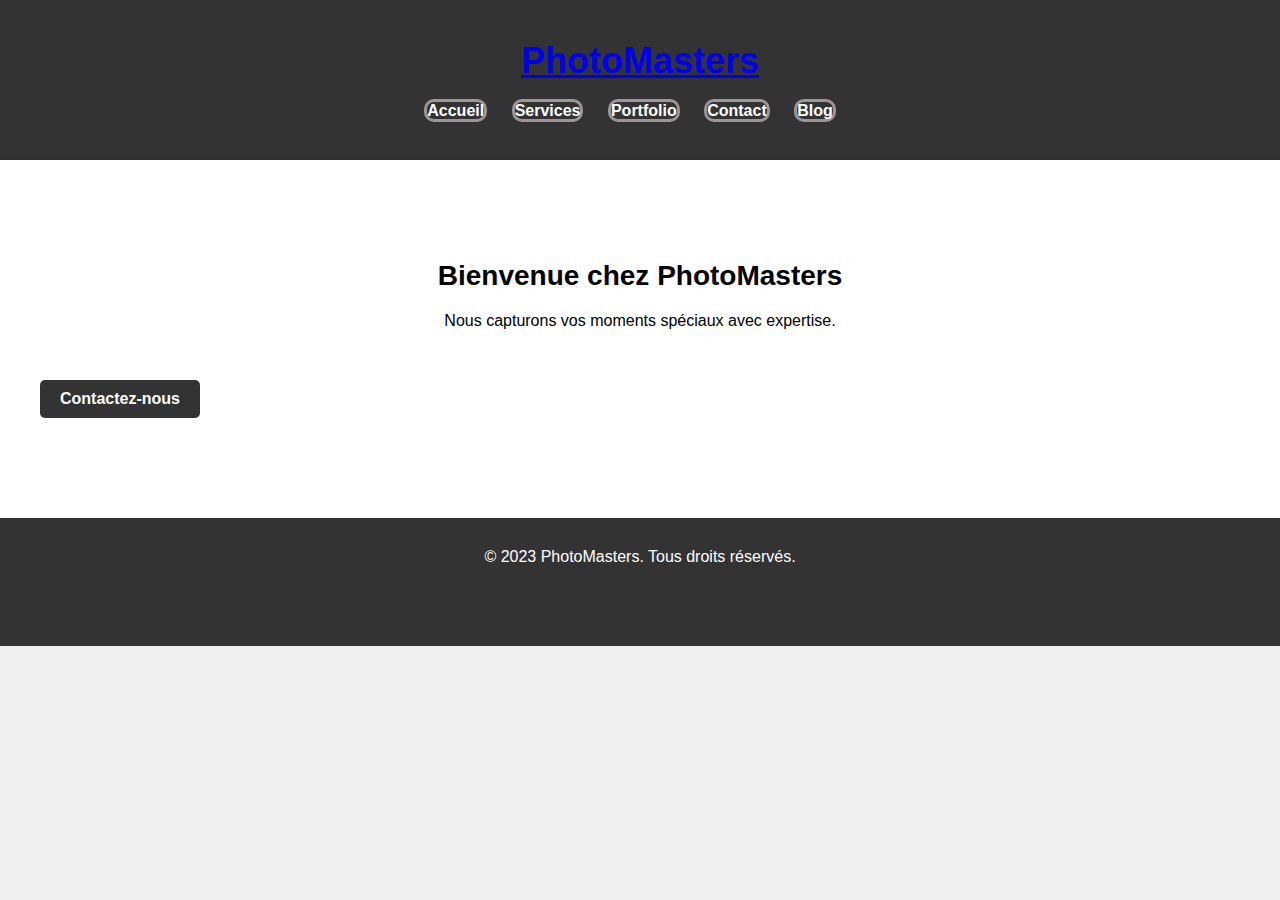
==== index.html @ c2cd759c "firstVersion" ====
<!DOCTYPE html>
<html lang="en">
<head>
    <meta charset="UTF-8">
    <meta name="viewport" content="width=device-width, initial-scale=1.0">
    <link rel="stylesheet" href="styles.css">
    <title>PhotoMasters</title>
</head>
<body>
    <header>
        <div class="container">
            <h1><a href="index.html">PhotoMasters</a></h1>
            <nav>
                <ul>
                    <li><a href="index.html">Accueil</a></li>
                    <li><a href="services.html">Services</a></li>
                    <li><a href="#portfolio">Portfolio</a></li>
                    <li><a href="contact.html">Contact</a></li>
                    <li><a href="blog.html">Blog</a></li>
                </ul>
            </nav>
        </div>
    </header>
    
    <main>
        <section id="home">
            <div class="container">
                <h2>Bienvenue chez PhotoMasters</h2>
                <p>Nous capturons vos moments spéciaux avec expertise.</p>
                <a href="contact.html" class="btn">Contactez-nous</a>
            </div>
        </section>
        
    </main>

    <footer>
        <div class="container">
            <p>&copy; 2023 PhotoMasters. Tous droits réservés.</p>
        </div>
    </footer>

 
</body>
</html>
---- styles.css ----
/* Réinitialisation des styles par défaut */
body, h1, h2, ul, li, p, form {
margin: 0;
padding: 0;
}

/* Styles généraux */
body {
font-family: Arial, sans-serif;
background-color: #f0f0f0;
}

.container {
max-width: 1200px;
margin: 0 auto;
padding: 20px;
}

header {
background-color: #333;
color: #fff;
padding: 20px 0;
text-align: center;
}

header h1 {
font-size: 36px;
margin-bottom: 10px;
}

nav ul {
list-style: none;
text-align: center;
margin-top: 20px;

}

nav li {
display: inline;
margin-right: 20px;
border: #9c9595 solid 3px;
border-radius: 10px;
}

nav a {
text-decoration: none;
color: #fff;
font-weight: bold;
}

main {
background-color: #fff;
box-shadow: 0 0 10px rgba(0, 0, 0, 0.1);
padding: 40px 0;
}

section {
padding: 40px 0;
}

h2 {
font-size: 28px;
margin-bottom: 20px;
text-align: center;
}
p{
    text-align: center;
    padding-bottom: 50px;
}

/* Styles de bouton */
.btn {
display: inline-block;
padding: 10px 20px;
background-color: #333;
color: #fff;
text-decoration: none;
border-radius: 5px;
font-weight: bold;
}

/* Styles de blog */
.content {
    display: grid;
    grid-template-columns: repeat(3, 1fr);
    gap: 20px;
}
.content .card {
    margin: 50px 20px;
    border-radius: 10px;
    box-shadow: 0px 0px 5px 0px gray;
    background-color: #fff;
    transition: transform 0.4s ease;
}

.content .card:hover {
    transform: scale(1.1);
}

.content .card img {
    width: 100%;
    height: auto;
    border-radius: 10px;
    
}

.content .card h4 {
    margin-top: 30px;
    margin-left: 10px;
    font-size: 20px;
}

.content .card p {
    text-align: left;
    font-size: 15px;
    color: #9c9595;
    line-height: 1.5;
    padding: 10px;
}


/* Styles des services */
.services-grid {
    display: grid;
    grid-template-columns: repeat(3, 1fr);
    gap: 20px;
}

#services img {
    max-width: 100%;
    height: 300px;
    border-radius: 10px;
    transition: transform 0.5s ease;
}

#services img:hover {
    transform: scale(1.1);
}

/* Styles du formulaire de contact */
form label, form textarea, form input, form button {
display: block;
margin-bottom: 20px;
width: 100%;
}

form textarea {
height: 150px;
}

form button {
background-color: #333;
color: #fff;
padding: 10px;
border: none;
cursor: pointer;
}

/* Styles de pied de page */
footer {
background-color: #333;
color: #fff;
text-align: center;
padding: 10px 0;
}

/* Styles responsives */
@media screen and (max-width: 768px) {
header h1 {
font-size: 24px;
}

nav li {
margin-right: 10px;
}

.btn {
font-size: 14px;
padding: 8px 16px;
}

.services-grid {
grid-template-columns: repeat(1, 1fr);
}
}
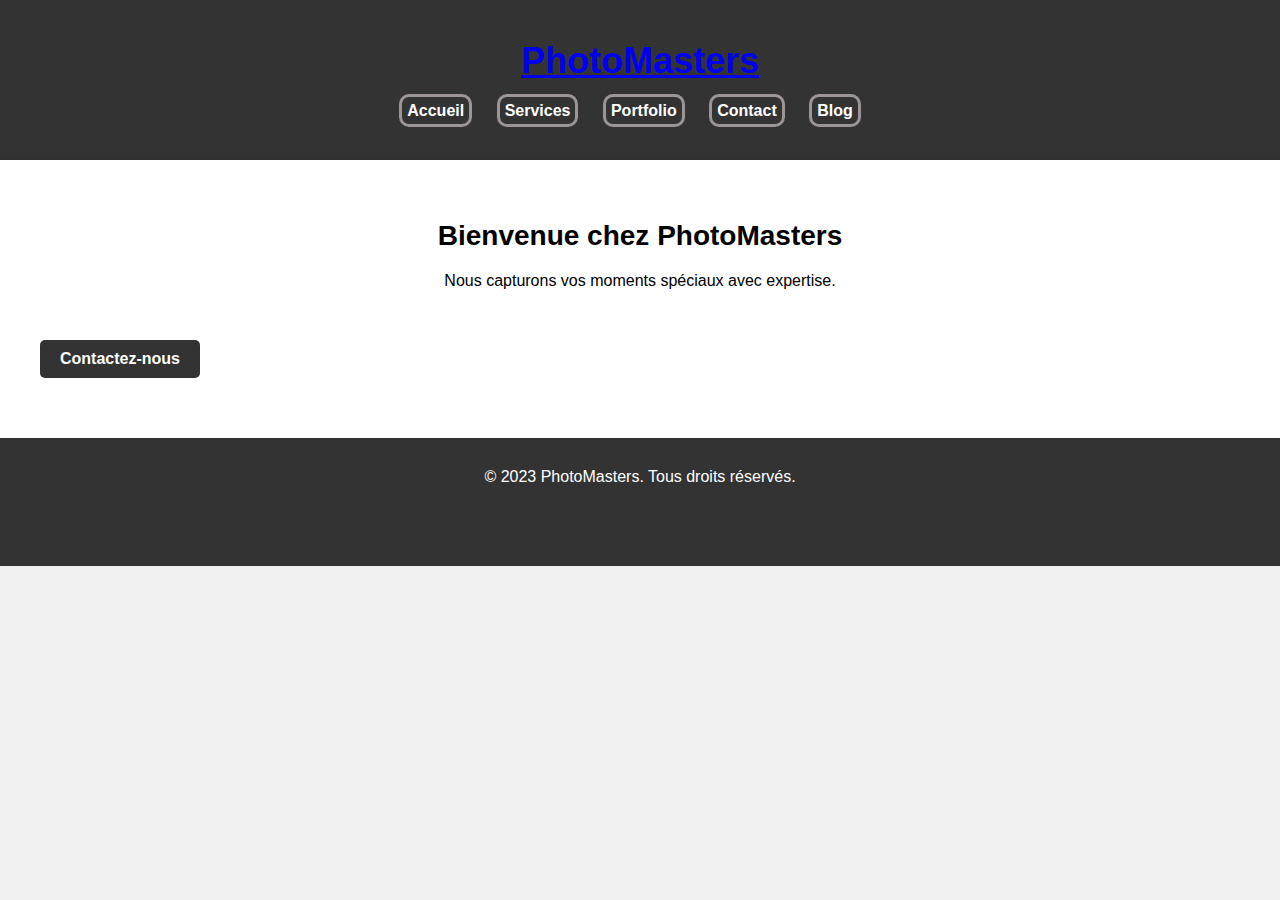
==== commit ff1b2c1f: "version2.1" ====
--- a/index.html
+++ b/index.html
@@ -12,11 +12,11 @@
             <h1><a href="index.html">PhotoMasters</a></h1>
             <nav>
                 <ul>
-                    <li><a href="index.html">Accueil</a></li>
-                    <li><a href="services.html">Services</a></li>
-                    <li><a href="#portfolio">Portfolio</a></li>
-                    <li><a href="contact.html">Contact</a></li>
-                    <li><a href="blog.html">Blog</a></li>
+                    <li><a href="index.html" target="_blank" title="aller sur Accueil">Accueil</a></li>
+                    <li><a href="services.html" target="_blank" title="aller sur services">Services</a></li>
+                    <li><a href="#portfolio" target="_blank" title="aller sur portfolio">Portfolio</a></li>
+                    <li><a href="contact.html" target="_blank" title="aller sur contact">Contact</a></li>
+                    <li><a href="blog.html" target="_blank" title="aller sur blog">Blog</a></li>
                 </ul>
             </nav>
         </div>
--- a/styles.css
+++ b/styles.css
@@ -37,6 +37,7 @@
 }
 
 nav li {
+padding: 5px;
 display: inline;
 margin-right: 20px;
 border: #9c9595 solid 3px;
@@ -44,6 +45,7 @@
 }
 
 nav a {
+
 text-decoration: none;
 color: #fff;
 font-weight: bold;
@@ -52,7 +54,6 @@
 main {
 background-color: #fff;
 box-shadow: 0 0 10px rgba(0, 0, 0, 0.1);
-padding: 40px 0;
 }
 
 section {
@@ -78,6 +79,15 @@
 text-decoration: none;
 border-radius: 5px;
 font-weight: bold;
+}
+
+.cardbtn {
+    padding: 5px;
+    margin: 20px;
+    text-decoration: none;
+    background-color: #9c9595;
+    color: aliceblue;
+    border-radius: 10px;
 }
 
 /* Styles de blog */
@@ -86,10 +96,14 @@
     grid-template-columns: repeat(3, 1fr);
     gap: 20px;
 }
+
+.card{
+    height: 450px;
+}
 .content .card {
     margin: 50px 20px;
     border-radius: 10px;
-    box-shadow: 0px 0px 5px 0px gray;
+    box-shadow: 0px 0px 5px 0px rgb(95, 96, 92);
     background-color: #fff;
     transition: transform 0.4s ease;
 }
@@ -100,7 +114,7 @@
 
 .content .card img {
     width: 100%;
-    height: auto;
+    height: 200px;
     border-radius: 10px;
     
 }
@@ -116,7 +130,7 @@
     font-size: 15px;
     color: #9c9595;
     line-height: 1.5;
-    padding: 10px;
+    padding-bottom: 40px;
 }
 
 
@@ -131,11 +145,13 @@
     max-width: 100%;
     height: 300px;
     border-radius: 10px;
+    box-shadow: 0px 5px 10px 0px rgb(33, 3, 108);
     transition: transform 0.5s ease;
 }
 
 #services img:hover {
     transform: scale(1.1);
+    
 }
 
 /* Styles du formulaire de contact */
@@ -166,7 +182,12 @@
 }
 
 /* Styles responsives */
-@media screen and (max-width: 768px) {
+@media screen and (max-width: 1030px){
+    .content {
+        grid-template-columns: repeat(2, 2fr);
+        }
+    }
+@media screen and (max-width: 700px) {
 header h1 {
 font-size: 24px;
 }
@@ -183,4 +204,8 @@
 .services-grid {
 grid-template-columns: repeat(1, 1fr);
 }
-}
+.content {
+    grid-template-columns: repeat(1, 1fr);
+    }
+
+}
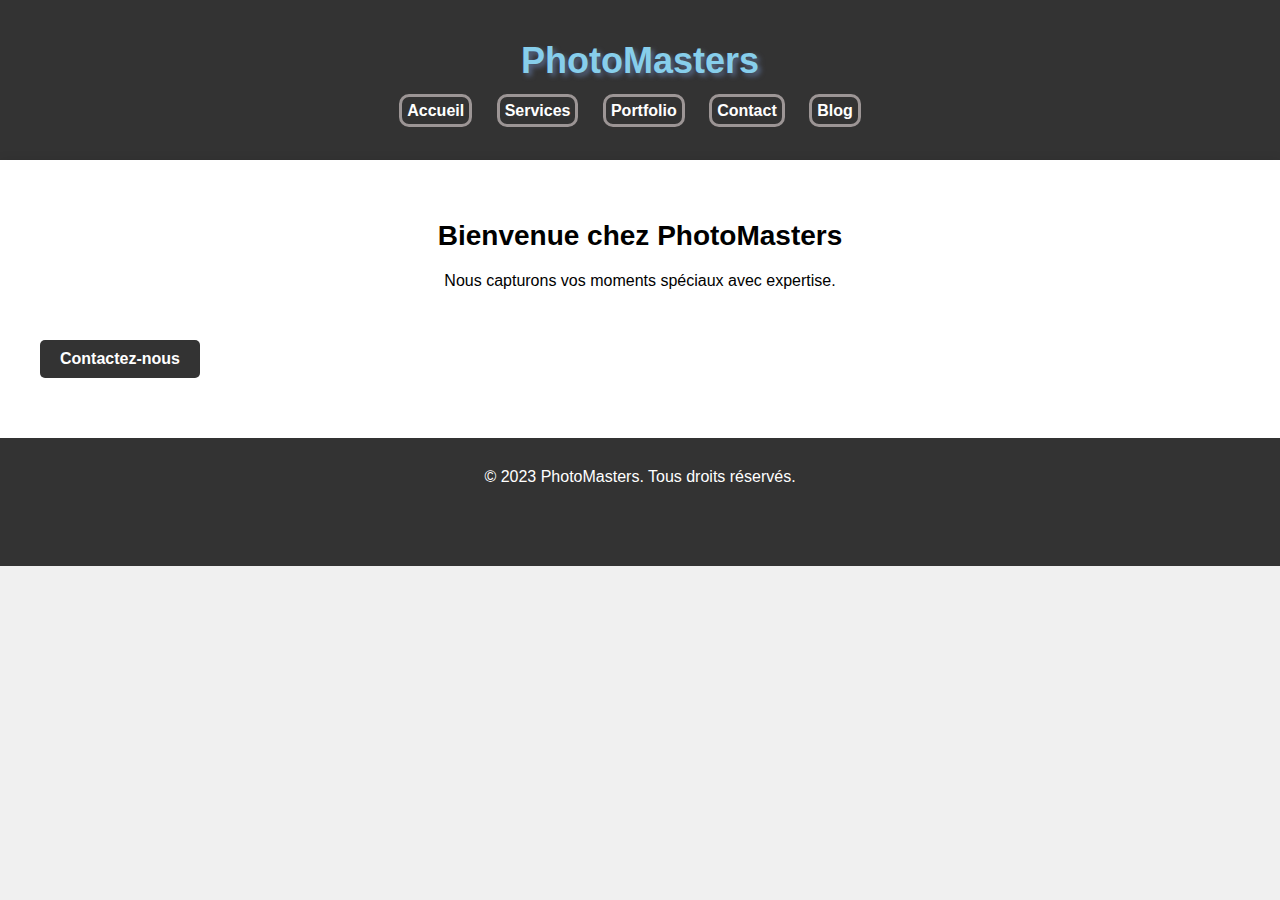
==== commit 676ec59a: "version2.2" ====
--- a/index.html
+++ b/index.html
@@ -9,14 +9,17 @@
 <body>
     <header>
         <div class="container">
-            <h1><a href="index.html">PhotoMasters</a></h1>
+            <a href="index.html">
+                <h1>PhotoMasters</h1>
+            </a>
+            
             <nav>
                 <ul>
-                    <li><a href="index.html" target="_blank" title="aller sur Accueil">Accueil</a></li>
-                    <li><a href="services.html" target="_blank" title="aller sur services">Services</a></li>
-                    <li><a href="#portfolio" target="_blank" title="aller sur portfolio">Portfolio</a></li>
-                    <li><a href="contact.html" target="_blank" title="aller sur contact">Contact</a></li>
-                    <li><a href="blog.html" target="_blank" title="aller sur blog">Blog</a></li>
+                    <li><a href="index.html"  title="aller sur Accueil">Accueil</a></li>
+                    <li><a href="services.html"  title="aller sur services">Services</a></li>
+                    <li><a href="#portfolio"  title="aller sur portfolio">Portfolio</a></li>
+                    <li><a href="contact.html"  title="aller sur contact">Contact</a></li>
+                    <li><a href="blog.html"  title="aller sur blog">Blog</a></li>
                 </ul>
             </nav>
         </div>
--- a/styles.css
+++ b/styles.css
@@ -27,6 +27,13 @@
 header h1 {
 font-size: 36px;
 margin-bottom: 10px;
+color: skyblue;
+font-family: Verdana, Geneva, Tahoma, sans-serif;
+text-shadow: 3px 3px 5px rgb(86, 102, 133);
+}
+
+header a{
+    text-decoration: none;
 }
 
 nav ul {
@@ -42,13 +49,22 @@
 margin-right: 20px;
 border: #9c9595 solid 3px;
 border-radius: 10px;
-}
-
-nav a {
-
+transition: transform 0.5s ease;
+
+}
+nav li:hover{
+    background-color: skyblue;
+    border: transparent solid 4px;
+    transform: scale(1.1);
+}
+
+nav li a {
 text-decoration: none;
 color: #fff;
 font-weight: bold;
+}
+nav li a:hover{
+    color: #333;
 }
 
 main {
@@ -85,6 +101,7 @@
     padding: 5px;
     margin: 20px;
     text-decoration: none;
+    text-decoration: underline;
     background-color: #9c9595;
     color: aliceblue;
     border-radius: 10px;
@@ -126,6 +143,7 @@
 }
 
 .content .card p {
+    margin: 8px;
     text-align: left;
     font-size: 15px;
     color: #9c9595;
@@ -133,6 +151,45 @@
     padding-bottom: 40px;
 }
 
+.photohistory{
+    display: grid;
+    grid-template-columns: repeat(2, 1fr);
+    gap: 20px;
+    padding-bottom: 50px;
+}
+
+.lireplus p{
+    padding: 30px;
+    text-align: left;
+    font-size: 15px;
+    color: #9c9595;
+    line-height: 1.5;
+}
+#img1{
+
+    width: 400px;
+    height: 180px;
+    border-radius: 10px;
+    box-shadow: 0px 5px 10px 0px skyblue;
+    transition: transform 0.5s ease;
+}
+    
+#img1:hover {
+    transform: scale(1.1);
+        
+}
+.photohistory-1{
+    display: grid;
+    grid-template-columns: repeat(2, 1fr);
+    gap: 20px;
+}
+.photohistory-1 img{
+
+    height: 400px;
+    padding: 50px;
+}
+
+
 
 /* Styles des services */
 .services-grid {
@@ -145,7 +202,7 @@
     max-width: 100%;
     height: 300px;
     border-radius: 10px;
-    box-shadow: 0px 5px 10px 0px rgb(33, 3, 108);
+    box-shadow: 0px 5px 10px 0px skyblue;
     transition: transform 0.5s ease;
 }
 
